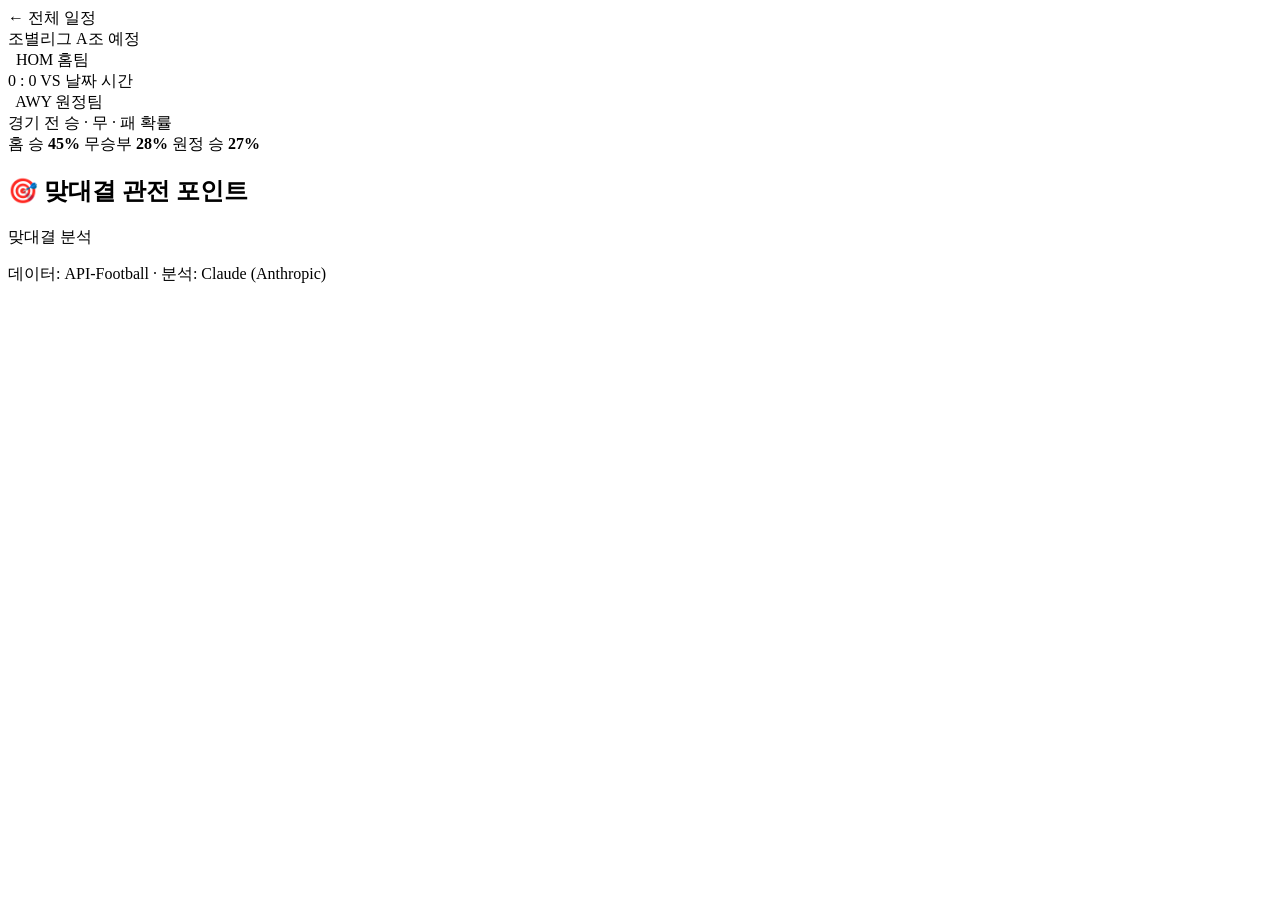
==== src/main/resources/templates/match.html @ aad70d9f "feat: estimate group-stage win/draw/loss odds and flag as estimated Add an `estimated` flag to OddsD" ====
<!DOCTYPE html>
<html lang="ko" xmlns:th="http://www.thymeleaf.org">
<head th:replace="~{fragments/common :: head('경기 분석')}"></head>
<body>
<header th:replace="~{fragments/common :: topbar}"></header>

<main class="container">
    <a class="back-link" th:href="@{/}">← 전체 일정</a>

    <section class="match-header">
        <div class="match-tags">
            <span class="stage" th:text="${match.stageLabel}">조별리그</span>
            <span class="group" th:if="${match.groupLabel != ''}" th:text="${match.groupLabel}">A조</span>
            <span class="status"
                  th:classappend="${match.live} ? 'status-live' : (${match.finished} ? 'status-done' : 'status-soon')"
                  th:text="${match.statusLabel}">예정</span>
        </div>
        <div class="scoreboard">
            <div class="sb-team" th:with="furl=${@flags.url(match.homeName)}">
                <img class="crest lg" th:if="${match.homeCrest != null}" th:src="${match.homeCrest}" alt=""/>
                <img class="flag lg" th:if="${match.homeCrest == null and furl != ''}" th:src="${furl}" alt="" loading="lazy"/>
                <span class="crest-badge lg" th:if="${match.homeCrest == null and furl == ''}" th:text="${match.homeTla}">HOM</span>
                <span class="sb-name" th:text="${match.homeName}">홈팀</span>
            </div>
            <div class="sb-center">
                <span th:if="${match.scoreLabel != null}" class="sb-score" th:text="${match.scoreLabel}">0 : 0</span>
                <span th:if="${match.scoreLabel == null}" class="sb-vs">VS</span>
                <span class="sb-datetime" th:text="${match.dateLabel + ' ' + match.timeLabel}">날짜 시간</span>
            </div>
            <div class="sb-team" th:with="furl=${@flags.url(match.awayName)}">
                <img class="crest lg" th:if="${match.awayCrest != null}" th:src="${match.awayCrest}" alt=""/>
                <img class="flag lg" th:if="${match.awayCrest == null and furl != ''}" th:src="${furl}" alt="" loading="lazy"/>
                <span class="crest-badge lg" th:if="${match.awayCrest == null and furl == ''}" th:text="${match.awayTla}">AWY</span>
                <span class="sb-name" th:text="${match.awayName}">원정팀</span>
            </div>
        </div>
    </section>

    <section class="odds-panel" th:if="${match.hasOdds}"
             th:with="oh=${match.oddsHome},od=${match.oddsDraw},oa=${match.oddsAway}">
        <div class="odds-title"
             th:text="${match.oddsEstimated} ? '승 · 무 · 패 확률 (팀 전력 기반 추정)' : '경기 전 승 · 무 · 패 확률 (북메이커 배당 환산)'">
            경기 전 승 · 무 · 패 확률</div>
        <div class="odds">
            <div class="odds-bar">
                <span class="odds-seg-home" th:style="'width:' + ${oh} + '%'"></span>
                <span class="odds-seg-draw" th:style="'width:' + ${od} + '%'"></span>
                <span class="odds-seg-away" th:style="'width:' + ${oa} + '%'"></span>
            </div>
            <div class="odds-legend">
                <span class="oh"><span th:text="${match.homeName} + ' 승'">홈 승</span> <b th:text="${oh} + '%'">45%</b></span>
                <span class="od">무승부 <b th:text="${od} + '%'">28%</b></span>
                <span class="oa"><span th:text="${match.awayName} + ' 승'">원정 승</span> <b th:text="${oa} + '%'">27%</b></span>
            </div>
        </div>
    </section>

    <section class="preview"
             th:with="reviewMode=${match.finished and match.scoreLabel != null}">
        <h2 th:text="${reviewMode} ? '📝 경기 총평' : '🎯 맞대결 관전 포인트'">🎯 맞대결 관전 포인트</h2>
        <p th:text="${preview}">맞대결 분석</p>
    </section>

    <div class="analysis-grid">
        <article class="analysis-card">
            <div th:replace="~{fragments/analysis :: teamAnalysis(${homeAnalysis}, '홈')}"></div>
        </article>
        <article class="analysis-card">
            <div th:replace="~{fragments/analysis :: teamAnalysis(${awayAnalysis}, '원정')}"></div>
        </article>
    </div>
</main>

<footer class="footer">
    <p>데이터: API-Football · 분석: Claude (Anthropic)</p>
</footer>
</body>
</html>
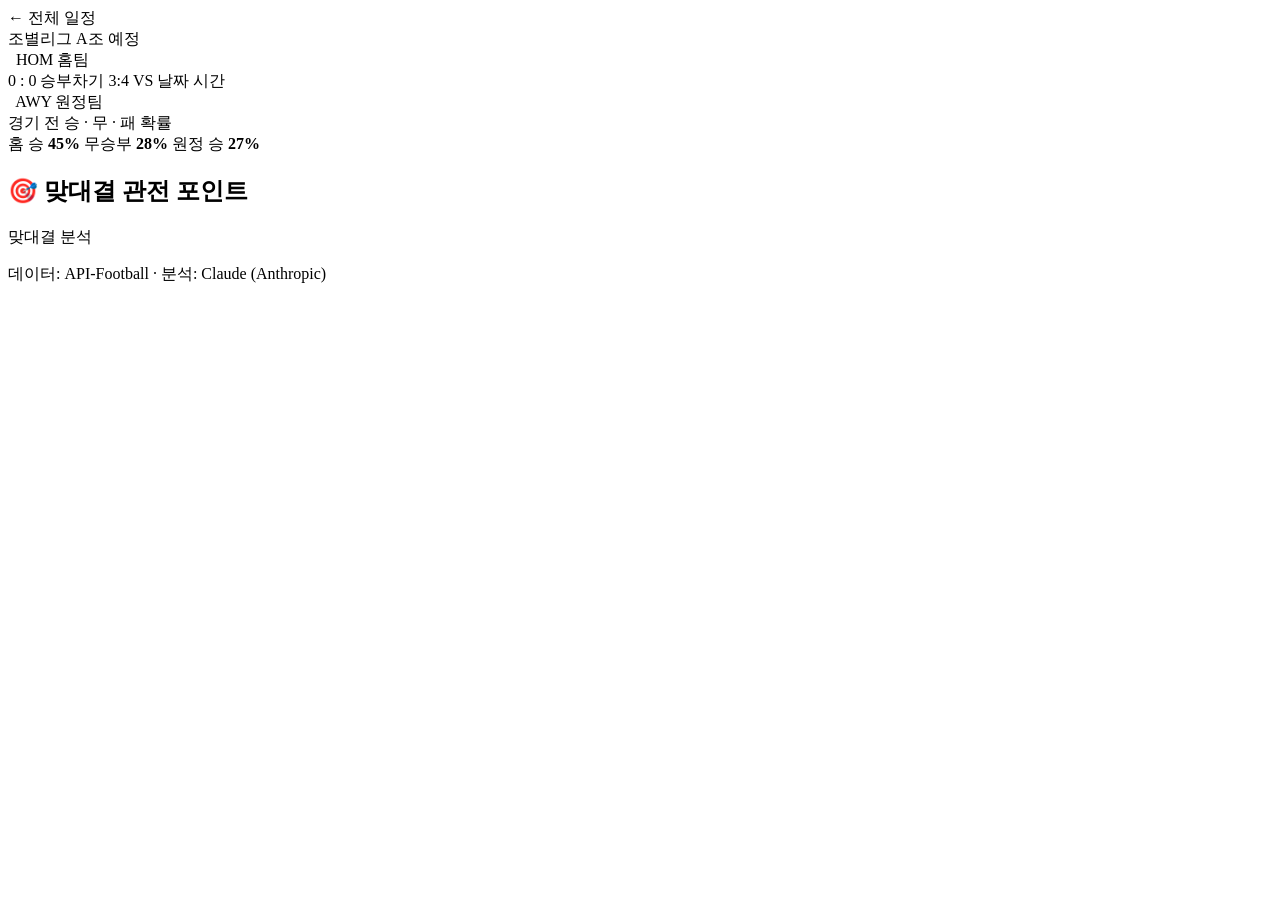
==== commit 79338ad7: "fix: move penalty-shootout label to its own line under the score The shootout text was appended to t" ====
--- a/src/main/resources/templates/match.html
+++ b/src/main/resources/templates/match.html
@@ -24,6 +24,7 @@
             </div>
             <div class="sb-center">
                 <span th:if="${match.scoreLabel != null}" class="sb-score" th:text="${match.scoreLabel}">0 : 0</span>
+                <span th:if="${match.penaltyLabel != null}" class="sb-pens" th:text="${match.penaltyLabel}">승부차기 3:4</span>
                 <span th:if="${match.scoreLabel == null}" class="sb-vs">VS</span>
                 <span class="sb-datetime" th:text="${match.dateLabel + ' ' + match.timeLabel}">날짜 시간</span>
             </div>
